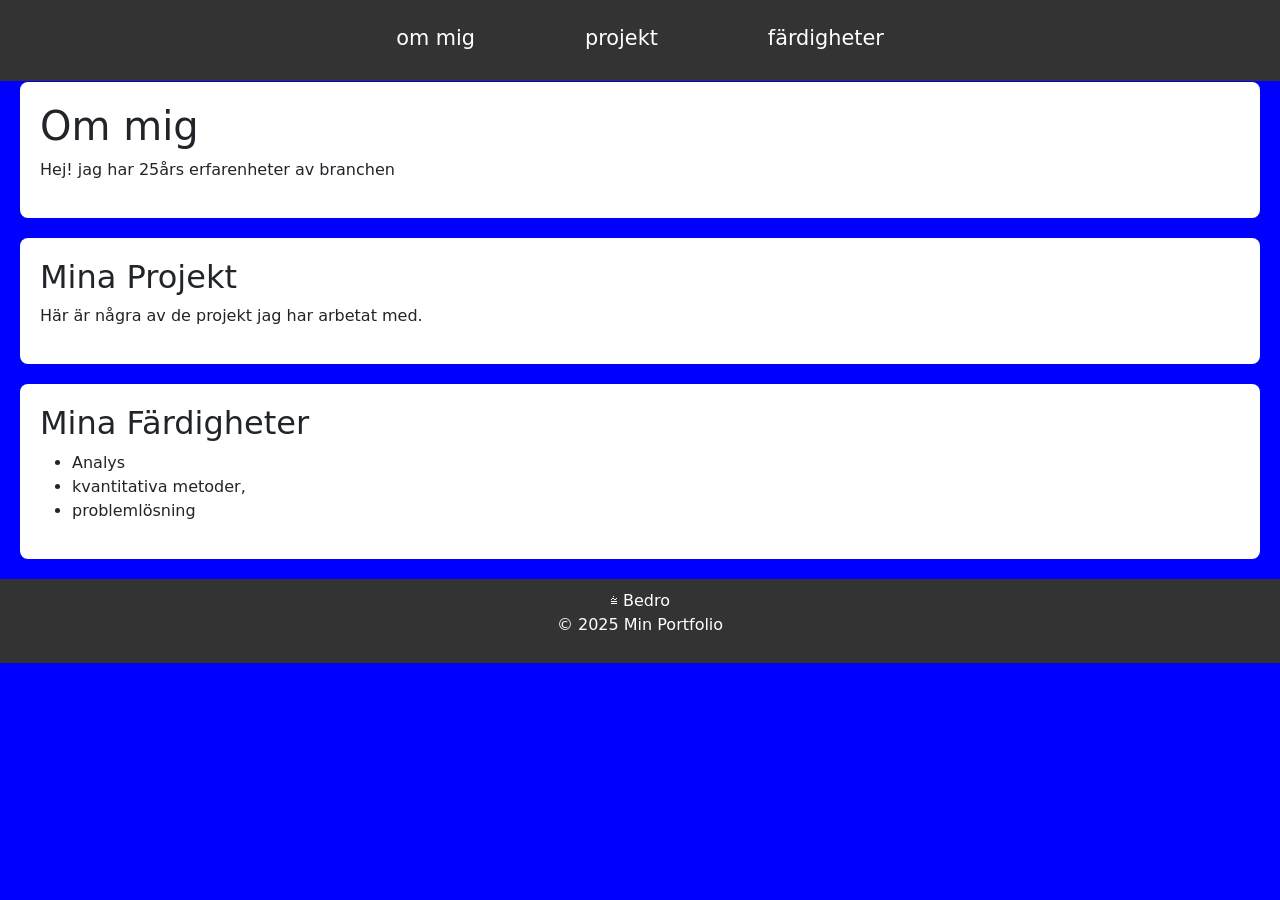
==== index.html @ 52dfb049 "ändring" ====
<!DOCTYPE html>
<html lang="sv">
<head>
    <meta charset="UTF-8">
    <meta name="viewport" content="width=device-width, initial-scale=1.0">
    <title>Min Portfolio</title>
    <link href="https://cdn.jsdelivr.net/npm/bootstrap@5.3.0/dist/css/bootstrap.min.css" rel="stylesheet">
    <link rel="stylesheet" href="/style.css">
</head>
<body>
    <header>
        <nav>
        <ul>
        <li><a href="/om-mig">om mig</a></li>
        <li><a href="/projekt/">projekt</a></li>
        <li><a href="/fardigheter">färdigheter</a></li>
        </ul>
        </nav>
    </header>
    <main>
    <section id="om-mig">
        <h1>Om mig</h1>
        <p>Hej! jag har 25års erfarenheter av branchen</p>
    </section>
    
    <section id="projekt">
        <h2>Mina Projekt</h2>
        <p>Här är några av de projekt jag har arbetat med.</p>
    </section>
    
    <section id="fardigheter">
        <h2>Mina Färdigheter</h2>
        <ul>
        <li>Analys</li>
        <li>kvantitativa metoder,</li>
        <li>problemlösning</li>
        </ul>
    </section>
    </main>

    
    <footer>
        &congdot; Bedro

        <p>© 2025 Min Portfolio</p>
    </footer>
</body>
</html>
---- style.css ----
body {
    margin: 0;
    padding-top: 62px;  
    background-color: blue;  
    
    
}

header {
    background: #333;
    position: fixed;
    top: 0;
    width: 100%;
    z-index: 1000;
    padding: 15px ;
}

nav ul {
    display: flex;
    justify-content: center;
    gap: 40px;
    list-style: none;
    padding: 0;
    margin: 0;
}

nav ul li {
    display: inline;
    margin: 0 15px;
    color: white;
    text-decoration: none;
    font-size: 1.3em;      
    font-weight: 500;      
    padding: 10px 20px;    
    border-radius: 5px;    
    transition: all 0.3s;  
    transform: translateY(-2px);
}

nav ul li a {
    color: white;
    text-decoration: none;
}

nav ul li a:hover {
    color: #ff6347;
    background: rgba(255, 255, 255, 0.1); 
    transform: scale(1.05); 
}

section {
    background: white;
    margin: 20px;
    padding: 20px;
    border-radius: 8px;
}

footer {
    background: #333;
    color: white;
    text-align: center;
    padding: 10px;
}
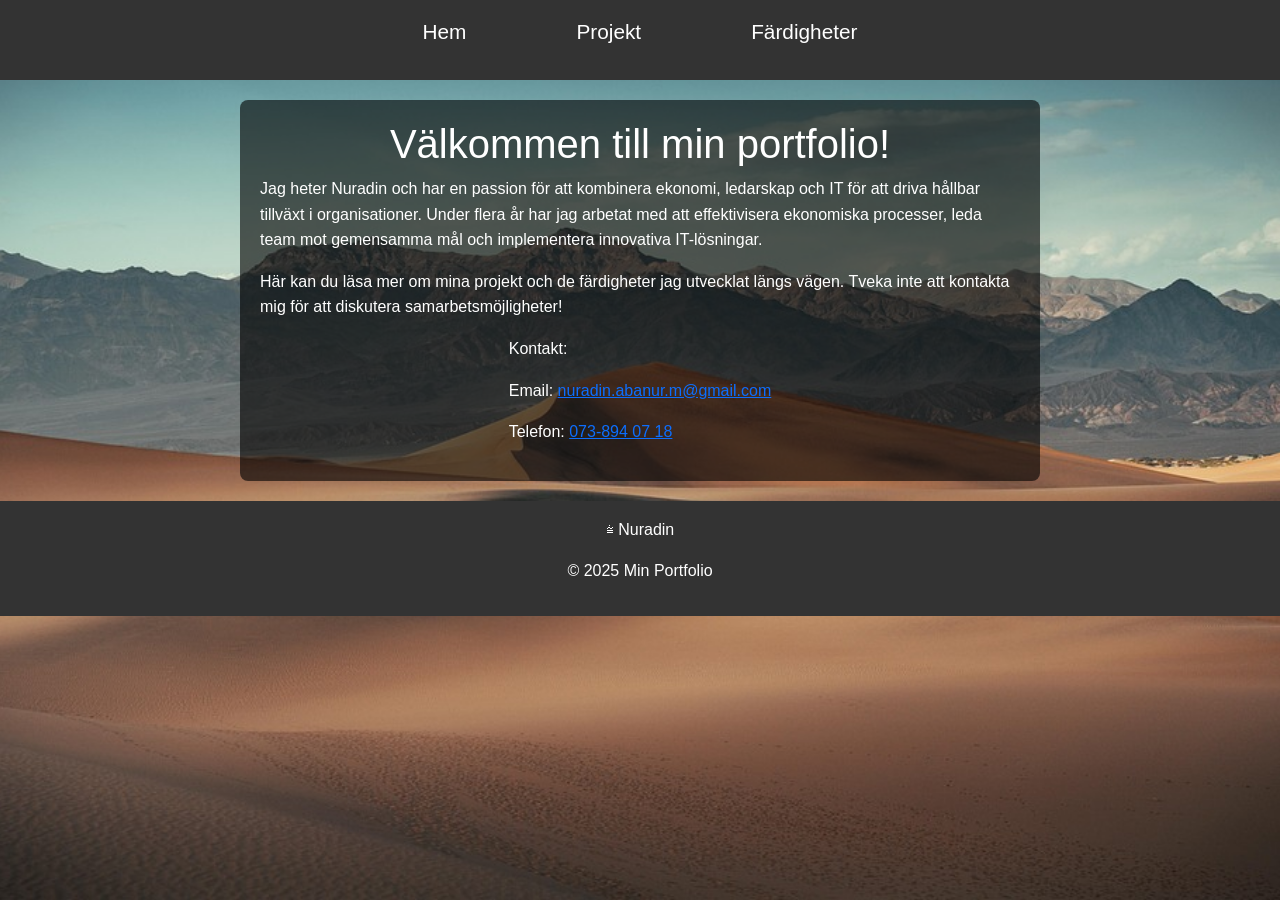
==== commit 2df4ac06: "gjorde flera stora ändringar men den är inte klar än" ====
--- a/index.html
+++ b/index.html
@@ -7,42 +7,36 @@
     <link href="https://cdn.jsdelivr.net/npm/bootstrap@5.3.0/dist/css/bootstrap.min.css" rel="stylesheet">
     <link rel="stylesheet" href="/style.css">
 </head>
-<body>
+<body class="hem">
     <header>
         <nav>
-        <ul>
-        <li><a href="/om-mig">om mig</a></li>
-        <li><a href="/projekt/">projekt</a></li>
-        <li><a href="/fardigheter">färdigheter</a></li>
-        </ul>
+            <ul>
+                <li><a href="/index.html" class="link-hem">Hem</a></li>
+                <li><a href="/projekt.html" class="link-projekt">Projekt</a></li>
+                <li><a href="/fardigheter.html" class="link-fardigheter">Färdigheter</a></li>
+            </ul>
         </nav>
     </header>
+
     <main>
-    <section id="om-mig">
-        <h1>Om mig</h1>
-        <p>Hej! jag har 25års erfarenheter av branchen</p>
-    </section>
-    
-    <section id="projekt">
-        <h2>Mina Projekt</h2>
-        <p>Här är några av de projekt jag har arbetat med.</p>
-    </section>
-    
-    <section id="fardigheter">
-        <h2>Mina Färdigheter</h2>
-        <ul>
-        <li>Analys</li>
-        <li>kvantitativa metoder,</li>
-        <li>problemlösning</li>
-        </ul>
-    </section>
+        <h1>Välkommen till min portfolio!</h1>
+        <p>
+            Jag heter Nuradin och har en passion för att kombinera ekonomi, ledarskap och IT för att driva hållbar tillväxt i organisationer. Under flera år har jag arbetat med att effektivisera ekonomiska processer, leda team mot gemensamma mål och implementera innovativa IT-lösningar.
+        </p>
+        <p>
+            Här kan du läsa mer om mina projekt och de färdigheter jag utvecklat längs vägen. Tveka inte att kontakta mig för att diskutera samarbetsmöjligheter!
+        </p>
+
+        <div class="kontakt">
+            <p>Kontakt:</p>
+            <p>Email: <a href="mailto:nuradin.abanur.m@gmail.com">nuradin.abanur.m@gmail.com</a></p>
+            <p>Telefon: <a href="tel:0738940718">073-894 07 18</a></p>
+        </div>
     </main>
 
-    
     <footer>
-        &congdot; Bedro
-
-        <p>© 2025 Min Portfolio</p>
+        <p>&congdot; Nuradin</p>
+        <p>&copy; 2025 Min Portfolio</p>
     </footer>
 </body>
-</html>
+</html>
--- a/style.css
+++ b/style.css
@@ -1,10 +1,34 @@
+/* Globala inställningar */
+html {
+    scroll-behavior: smooth;
+}
+
 body {
     margin: 0;
-    padding-top: 62px;  
-    background-color: blue;  
+    font-family: Arial, sans-serif;
+    color: #333;
+    line-height: 1.6;
+    padding-top: 80px;
+    min-height: 100vh;
+}
+
+
+body.hem {
+    background: url(sahara.jpg) center/cover no-repeat;
+}
+
+body.projekt {
+    background: url(is-snow.jpg) center/cover no-repeat;
+    color: black;
+}
+
+body.fardigheter {
     
+    background:url(rolls-royce-jpg.\ copy.jpg) center/cover no-repeat;
+
     
 }
+
 
 header {
     background: #333;
@@ -12,7 +36,8 @@
     top: 0;
     width: 100%;
     z-index: 1000;
-    padding: 15px ;
+    padding: 15px 0;
+    height: 80px;
 }
 
 nav ul {
@@ -27,37 +52,99 @@
 nav ul li {
     display: inline;
     margin: 0 15px;
-    color: white;
-    text-decoration: none;
-    font-size: 1.3em;      
-    font-weight: 500;      
-    padding: 10px 20px;    
-    border-radius: 5px;    
-    transition: all 0.3s;  
-    transform: translateY(-2px);
 }
 
 nav ul li a {
     color: white;
     text-decoration: none;
+    font-size: 1.3em;
+    font-weight: 500;
+    padding: 10px 20px;
+    border-radius: 5px;
+    transition: all 0.2s;
 }
 
 nav ul li a:hover {
     color: #ff6347;
-    background: rgba(255, 255, 255, 0.1); 
-    transform: scale(1.05); 
+    background: rgba(255, 255, 255, 0.1);
+    transform: scale(1.05);
 }
 
-section {
-    background: white;
-    margin: 20px;
+/* Main-sektionens stilar */
+main {
+    background-color: rgba(0, 0, 0, 0.6);
+    border-radius: 8px;
+    display: flex;
+    flex-direction: column;
+    align-items: center;
+    color: white;
     padding: 20px;
-    border-radius: 8px;
+    margin: 20px auto;
+    max-width: 800px;
 }
 
+/* Resultat-block */
+.result-block {
+    width: 150px;
+    height: 150px;
+    background: rgba(0, 0, 0, 0.8);
+    color: white;
+    display: flex;
+    justify-content: center;
+    align-items: center;
+    text-align: center;
+    border-radius: 50%;
+    font-weight: bold;
+    font-size: 16px;
+    padding: 20px;
+    position: fixed;
+    right: 20px;
+    top: 50%;
+    transform: translateY(-50%);
+    z-index: 1000;
+    box-shadow: 0px 4px 6px rgba(0, 0, 0, 0.5);
+}
+
+.result-block p {
+    margin: 0;
+    font-size: 16px;
+}
+
+/* Footer-stilar */
 footer {
     background: #333;
     color: white;
     text-align: center;
-    padding: 10px;
-}+    padding: 16px;
+    position: relative;
+    bottom: 0;
+    width: 100%;
+}
+
+/* Responsivitet för mindre skärmar */
+@media (max-width: 768px) {
+    nav ul {
+        flex-direction: column;
+        gap: 10px;
+    }
+
+    nav ul li {
+        margin: 5px 0;
+    }
+
+    .result-block {
+        width: 100px;
+        height: 100px;
+        font-size: 14px;
+        padding: 10px;
+        right: 10px;
+    }
+
+    main {
+        padding: 10px;
+        margin: 10px;
+    }
+}
+
+
+    
